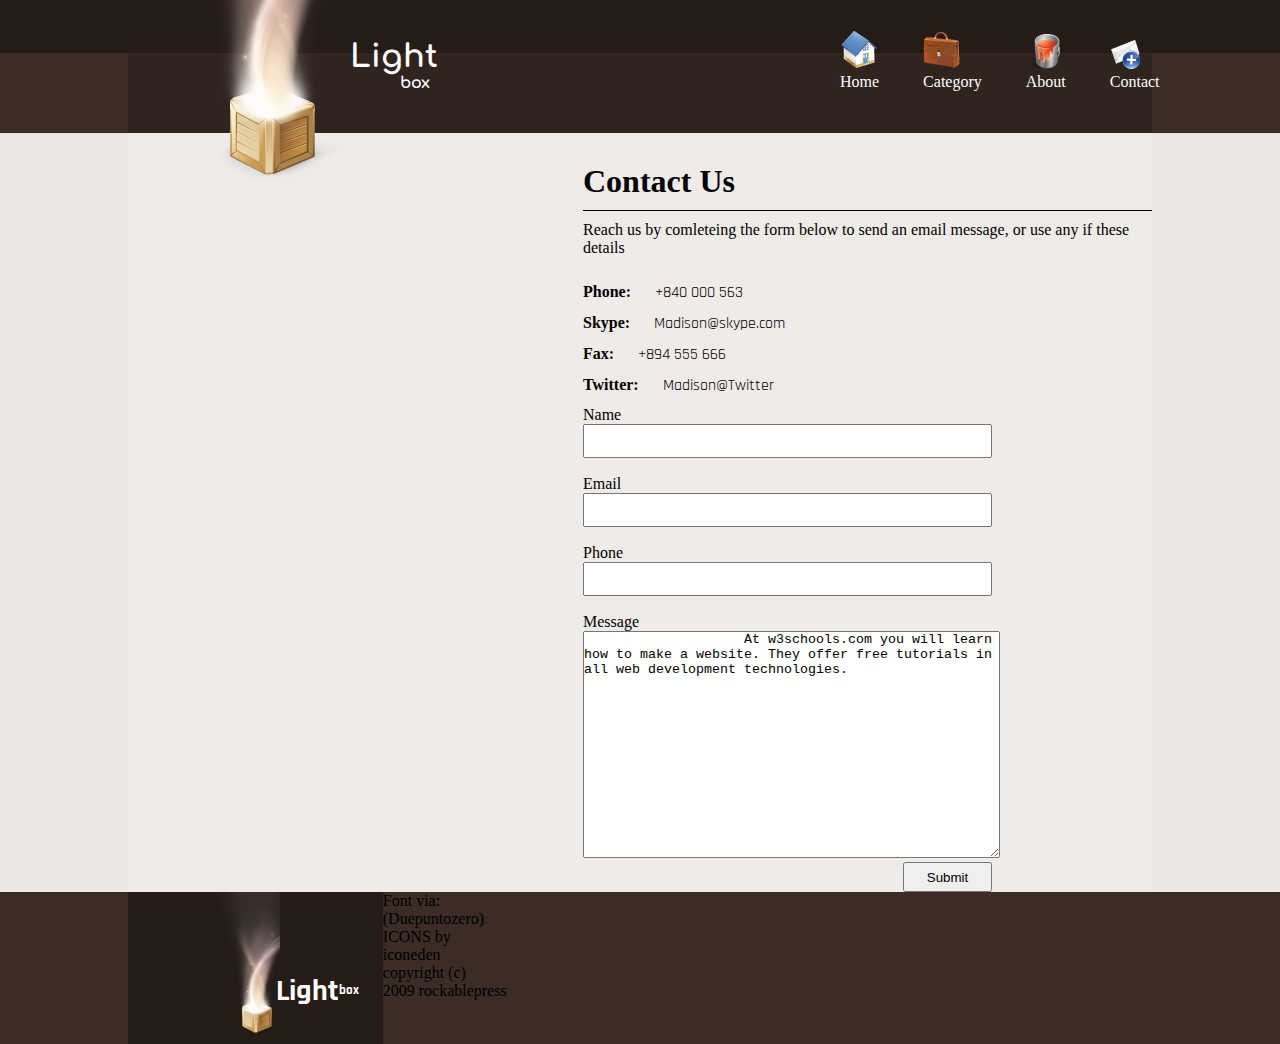
==== index.html @ 40649252 "ContacPage" ====
<!DOCTYPE html>
<html lang="en">

<head>
    <meta charset="UTF-8">
    <meta http-equiv="X-UA-Compatible" content="IE=edge">
    <meta name="viewport" content="width=device-width, initial-scale=1.0">
    <link rel="stylesheet" href="./css/home.css">
    <link rel="preconnect" href="https://fonts.googleapis.com">
    <link rel="preconnect" href="https://fonts.gstatic.com" crossorigin>
    <link href="https://fonts.googleapis.com/css2?family=Comfortaa&display=swap" rel="stylesheet">
    <link href="https://fonts.googleapis.com/css2?family=Rajdhani:wght@300&display=swap" rel="stylesheet">
    <title>Document</title>
</head>

<body>
    <div class="LightBox">
        <header class="BoxHeader">
            <div class="BoxHeaderTop">
                <div id="menu">
                    <ul class="nav-bar">
                        <li><img src="./img/home1.png" alt="" class="nav-icon">
                            <p>Home</p>
                        </li>
                        <li><img src="./img/bag1.png" alt="" class="nav-icon">
                            <p>Category</p>
                        </li>
                        <li><img src="./img/PAINT.png" alt="" class="nav-icon">
                            <p>About</p>
                        </li>
                        <li><img src="./img/mail1.png" alt="" class="nav-icon">
                            <p>Contact</p>
                        </li>
                    </ul>
                </div>
            </div>
            <div class="LightBox-Bot">
                <div class="LightboxMain">
                    <img src="./img/logo.png" alt="">
                </div>
            </div>
        </header>
    </div>
    <div class="title">
        <h1>Light</h1>
        <h4>box</h4>
    </div>
    <main>
        <div class="contact">
            <h1>Contact Us</h1>
            <div class="from">
                <p>Reach us by comleteing the form below to send an email message, or use any if these details</p>
                <div class="info">
                    <ul>
                        <li><b>Phone:</b>
                            <p class="item item1">+840 000 563</p>
                        </li>
                        <li><b>Skype:</b>
                            <p class="item item2">Madison@skype.com</p>
                        </li>
                        <li><b>Fax:</b>
                            <p class="item item3">+894 555 666</p>
                        </li>
                        <li><b>Twitter:</b>
                            <p class="item item4">Madison@Twitter</p>
                        </li>
                    </ul>
                </div>
                <div class="addfrom">
                    <p>Name</p>
                    <input type="text" class="resizedTextbox">
                    <p>Email</p>
                    <input type="text" class="resizedTextbox">
                    <p>Phone</p>
                    <input type="text" class="resizedTextbox">
                    <p>Message</p>
                    <textarea id="w3review" rows="15" cols="50">
                    At w3schools.com you will learn how to make a website. They offer free tutorials in all web development technologies.
                    </textarea>
                    <br>
                    <button type="submit" class="btn">Submit</button>
                </div>
            </div>
    </main>
    <footer class="LightBox-footer">
        <div class="LightBox-footer-center">
            <div class="lightbox-footer-logo">
                <img src="./img/logo.png" width="100px">
            </div>
            <div class="lightbox-footer-tile">
                <h3>Light</h3>
                <h5><sup>box</sup></h5>
            </div>
            <div class="lightbox-footer-content">
                <ul>
                    <li class="item-footer">Font via:
                        <p>(Duepuntozero)</p>
                    </li>
                    <li class="item-footer">ICONS by
                        <p>iconeden</p>
                    </li>
                    <li class="item-footer">copyright (c)
                        <p>2009 rockablepress</p>
                    </li>
                </ul>
            </div>
        </div>
    </footer>
    </div>
</body>

</html>
---- css/home.css ----
* {
    margin: 0;
    padding: 0;
}

body {
    background-color: #EBE7E4;
}

#menu ul {
    list-style: none;
    margin-left: 800px;
    position: absolute;
    z-index: 100;
    white-space: nowrap;
}

#menu li {
    display: inline-block;
    margin-top: 30px;
    margin-left: 40px;
}

#menu li p {
    text-align: center;
    color: #fff;
}

.BoxHeaderTop {
    height: 53px;
    background-color: #251B17;
}

.LightBox {
    /* background-color: #30241F; */
    width: 100%;
    height: 84px;
}

.BoxHeader {
    background-color: #3B2C25;
}

.LightboxMain {
    position: absolute;
    z-index: 1000;
    margin-left: 5px;
    margin-top: -280px;
}

.nav-bar {
    position: absolute;
}

.LightBox-Bot {
    background-color: #30241F;
    width: 80%;
    height: 80px;
    margin-left: auto;
    margin-right: auto;
}

.title {
    margin-left: 350px;
    margin-top: -45px;
    color: #fff;
    font-family: 'Comfortaa', cursive;
    margin-bottom: 41px;
}

.title h4 {
    margin-left: 50px;
}

main {
    margin-left: auto;
    margin-right: auto;
    background-color: #EEEBE9;
    width: 80%;
}

.contact {
    margin-left: auto;
    margin-right: auto;
    background-color: #EEEBE9;
    margin-left: 455px;
    padding-top: 30px;
}

.info {
    width: 60%;
    margin-top: 15px;
}

.info ul {
    list-style: none;
    font-style: bold;
}

.info .item {
    display: inline-block;
    padding-left: 20px;
    padding-right: 30px;
}

.info li {
    display: inline-block;
    font-style: bold;
}

.info p {
    font-family: 'Rajdhani', sans-serif;
}

.info .item3 {
    padding-right: 44px;
}

.resizedTextbox {
    width: 405px;
    height: 30px;
    margin-bottom: 7px;
}

.from {
    margin-top: 10px;
    border-top: 1px solid #000;
}

.from p {
    margin-top: 10px;
}

.addfrom {
    margin-top: 10px;
}

.btn {
    height: 30px;
    width: 89px;
    margin-left: 320px;
}

.LightBox-footer {
    height: 152px;
    width: 100%;
    background-color: #3B2C25;
}

.LightBox-footer-center {
    background-color: #30241F;
    margin-left: auto;
    margin-right: auto;
    width: 80%;
}

.lightbox-footer-logo {
    background-color: #251B17;
    width: 10%;
    padding-left: 80px;
    float: left;
    display: inline-block;
    height: 152px;
}

.lightbox-footer-tile {
    display: inline-block;
    width: 10%;
    height: 152px;
}

.lightbox-footer-tile {
    display: inline-block;
    background-color: #251B17;
    margin-left: -30px;
    float: left;
}

.lightbox-footer-tile h3 {
    display: inline-block;
    color: #fff;
    font-family: 'Rajdhani', sans-serif;
    padding-top: 80px;
    margin-left: -4px;
    font-size: 30px;
}

.lightbox-footer-tile h5 {
    display: inline-block;
    color: #fff;
    font-family: 'Rajdhani', sans-serif;
    padding-top: 80px;
    margin-left: -4px;
    font-size: 15px;
}

.lightbox-footer-content {
    float: left;
    width: 60%;
}

.lightbox-footer-content ul {
    list-style: none;
    width: 100%;
    display: inline-block;
}

.lightbox-footer-content li {
    display: inline-block;
    width: 60%;
}

.item-footer {
    display: inline-block;
    width: 100%;
}
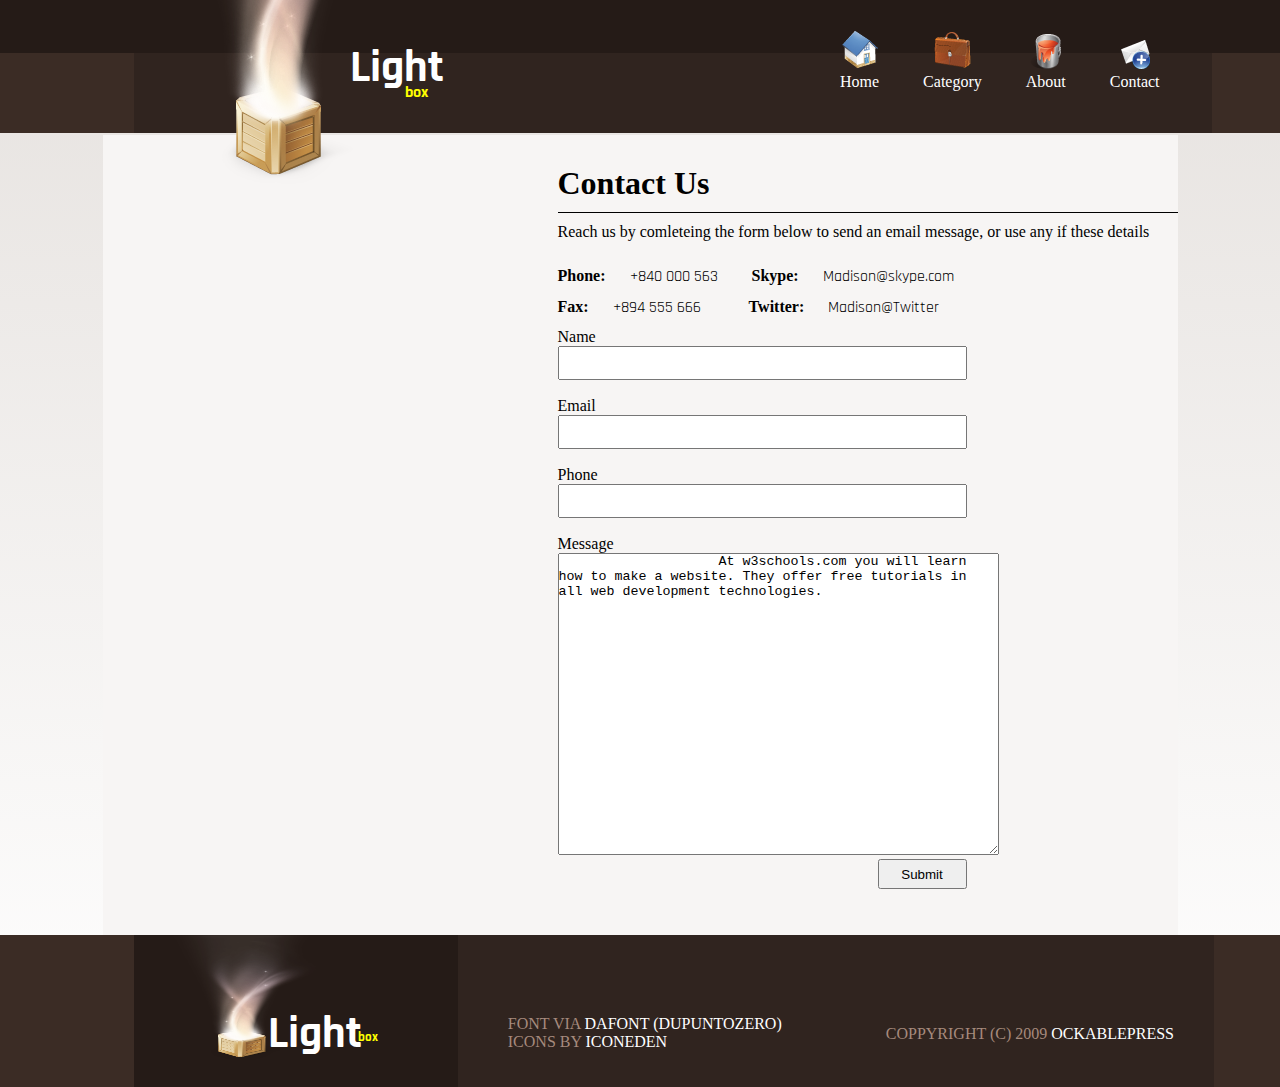
==== commit 61b8f788: "Finished Page Contact" ====
--- a/index.html
+++ b/index.html
@@ -10,6 +10,10 @@
     <link rel="preconnect" href="https://fonts.gstatic.com" crossorigin>
     <link href="https://fonts.googleapis.com/css2?family=Comfortaa&display=swap" rel="stylesheet">
     <link href="https://fonts.googleapis.com/css2?family=Rajdhani:wght@300&display=swap" rel="stylesheet">
+    <link rel="stylesheet" href="./css/style.css">
+    <style type="css/text">
+        @font-face { font-family: 'Duepuntozero'; font-style: normal; font-weight: normal; src: local('Duepuntozero'), url('duepuntozero_regular.woff') format('woff'); }
+    </style>
     <title>Document</title>
 </head>
 
@@ -74,7 +78,7 @@
                     <p>Phone</p>
                     <input type="text" class="resizedTextbox">
                     <p>Message</p>
-                    <textarea id="w3review" rows="15" cols="50">
+                    <textarea id="w3review" rows="20" cols="53">
                     At w3schools.com you will learn how to make a website. They offer free tutorials in all web development technologies.
                     </textarea>
                     <br>
@@ -85,24 +89,22 @@
     <footer class="LightBox-footer">
         <div class="LightBox-footer-center">
             <div class="lightbox-footer-logo">
-                <img src="./img/logo.png" width="100px">
+                <img src="./img/logo.png">
             </div>
             <div class="lightbox-footer-tile">
-                <h3>Light</h3>
-                <h5><sup>box</sup></h5>
+                <h3>Light
+                    <h5><sup>box</sup></h5>
+                </h3>
             </div>
             <div class="lightbox-footer-content">
-                <ul>
-                    <li class="item-footer">Font via:
-                        <p>(Duepuntozero)</p>
-                    </li>
-                    <li class="item-footer">ICONS by
-                        <p>iconeden</p>
-                    </li>
-                    <li class="item-footer">copyright (c)
-                        <p>2009 rockablepress</p>
-                    </li>
-                </ul>
+                <div class="lightbox-footer-item1">
+                    <p class="ft1">FONT VIA <span>DAFONT (DUPUNTOZERO)</span>
+                        <p>ICONS BY <span>ICONEDEN</span></p>
+                    </p>
+                </div>
+                <div class="lightbox-footer-item2">
+                    <p>COPPYRIGHT (C) 2009 <span>OCKABLEPRESS</span></p>
+                </div>
             </div>
         </div>
     </footer>
--- a/css/home.css
+++ b/css/home.css
@@ -5,6 +5,12 @@
 
 body {
     background-color: #EBE7E4;
+    background-image: linear-gradient(#CFC6C0, white);
+    background-image: linear-gradient(#E6E2DF, white);
+}
+
+#menu {
+    width: 20px;
 }
 
 #menu ul {
@@ -19,9 +25,6 @@
     display: inline-block;
     margin-top: 30px;
     margin-left: 40px;
-}
-
-#menu li p {
     text-align: center;
     color: #fff;
 }
@@ -33,11 +36,14 @@
 
 .LightBox {
     /* background-color: #30241F; */
-    width: 100%;
+    width: 1349px;
     height: 84px;
+    margin-left: auto;
+    margin-right: auto;
 }
 
 .BoxHeader {
+    width: 1345px;
     background-color: #3B2C25;
 }
 
@@ -54,7 +60,7 @@
 
 .LightBox-Bot {
     background-color: #30241F;
-    width: 80%;
+    width: 1078px;
     height: 80px;
     margin-left: auto;
     margin-right: auto;
@@ -64,31 +70,41 @@
     margin-left: 350px;
     margin-top: -45px;
     color: #fff;
-    font-family: 'Comfortaa', cursive;
-    margin-bottom: 41px;
+    font-family: 'Rajdhani', sans-serif;
+    margin-bottom: 32px;
+    width: 50px;
+}
+
+.title h1 {
+    font-family: 'Rajdhani', sans-serif;
+    font-size: 45px;
 }
 
 .title h4 {
-    margin-left: 50px;
+    margin-left: 55px;
+    width: 50px;
+    font-family: 'Rajdhani', sans-serif;
+    color: yellow;
+    margin-top: -15px;
 }
 
 main {
     margin-left: auto;
     margin-right: auto;
-    background-color: #EEEBE9;
-    width: 80%;
+    background-color: #F7F5F4;
+    width: 1075px;
+    height: 800px;
 }
 
 .contact {
     margin-left: auto;
     margin-right: auto;
-    background-color: #EEEBE9;
     margin-left: 455px;
     padding-top: 30px;
 }
 
 .info {
-    width: 60%;
+    width: 90%;
     margin-top: 15px;
 }
 
@@ -143,7 +159,9 @@
 
 .LightBox-footer {
     height: 152px;
-    width: 100%;
+    width: 1349px;
+    margin-left: auto;
+    margin-right: auto;
     background-color: #3B2C25;
 }
 
@@ -151,43 +169,48 @@
     background-color: #30241F;
     margin-left: auto;
     margin-right: auto;
-    width: 80%;
+    width: 1082px;
 }
 
 .lightbox-footer-logo {
     background-color: #251B17;
-    width: 10%;
-    padding-left: 80px;
-    float: left;
-    display: inline-block;
-    height: 152px;
+    width: 12.2%;
+    padding-left: 70px;
+    float: left;
+    display: inline-block;
+    height: 152px;
+}
+
+.lightbox-footer-logo img {
+    width: 159px;
+    height: 125px;
+    z-index: 1000;
+    position: absolute;
+    margin-left: -40px;
 }
 
 .lightbox-footer-tile {
     display: inline-block;
-    width: 10%;
-    height: 152px;
-}
-
-.lightbox-footer-tile {
-    display: inline-block;
+    width: 11.3%;
+    height: 152px;
     background-color: #251B17;
-    margin-left: -30px;
-    float: left;
+    float: left;
+    opacity: 1;
 }
 
 .lightbox-footer-tile h3 {
     display: inline-block;
     color: #fff;
     font-family: 'Rajdhani', sans-serif;
-    padding-top: 80px;
-    margin-left: -4px;
+    margin-left: -68px;
+    margin-top: 70px;
     font-size: 30px;
+    font-size: 45px;
 }
 
 .lightbox-footer-tile h5 {
     display: inline-block;
-    color: #fff;
+    color: yellow;
     font-family: 'Rajdhani', sans-serif;
     padding-top: 80px;
     margin-left: -4px;
@@ -196,21 +219,37 @@
 
 .lightbox-footer-content {
     float: left;
-    width: 60%;
-}
-
-.lightbox-footer-content ul {
-    list-style: none;
-    width: 100%;
-    display: inline-block;
-}
-
-.lightbox-footer-content li {
-    display: inline-block;
-    width: 60%;
-}
-
-.item-footer {
-    display: inline-block;
-    width: 100%;
+    width: 756px;
+    background-color: #30241F;
+    height: 152px;
+}
+
+.lightbox-footer-item1 {
+    width: 40%;
+    float: left;
+    width: 50%;
+    padding-left: 50px;
+    padding-top: 80px;
+}
+
+.lightbox-footer-item1 span {
+    color: #fff;
+}
+
+.lightbox-footer-item2 span {
+    color: #fff;
+}
+
+.lightbox-footer-item2 p {
+    color: #a68a7d;
+}
+
+.lightbox-footer-item1 p {
+    color: #a68a7d;
+}
+
+.lightbox-footer-item2 {
+    float: left;
+    width: 41%;
+    padding-top: 90px;
 }--- a/css/style.css
+++ b/css/style.css
@@ -0,0 +1,24 @@
+/* #### Generated By: http://www.cufonfonts.com #### */
+
+    @font-face {
+    font-family: 'Duepuntozero';
+    font-style: normal;
+    font-weight: normal;
+    src: local('Duepuntozero'), url('duepuntozero_regular.woff') format('woff');
+    }
+    
+
+    @font-face {
+    font-family: 'Duepuntozero bold';
+    font-style: normal;
+    font-weight: normal;
+    src: local('Duepuntozero bold'), url('duepuntozero_bold.woff') format('woff');
+    }
+    
+
+    @font-face {
+    font-family: 'Duepuntozero Black';
+    font-style: normal;
+    font-weight: normal;
+    src: local('Duepuntozero Black'), url('duepuntozero_black.woff') format('woff');
+    }